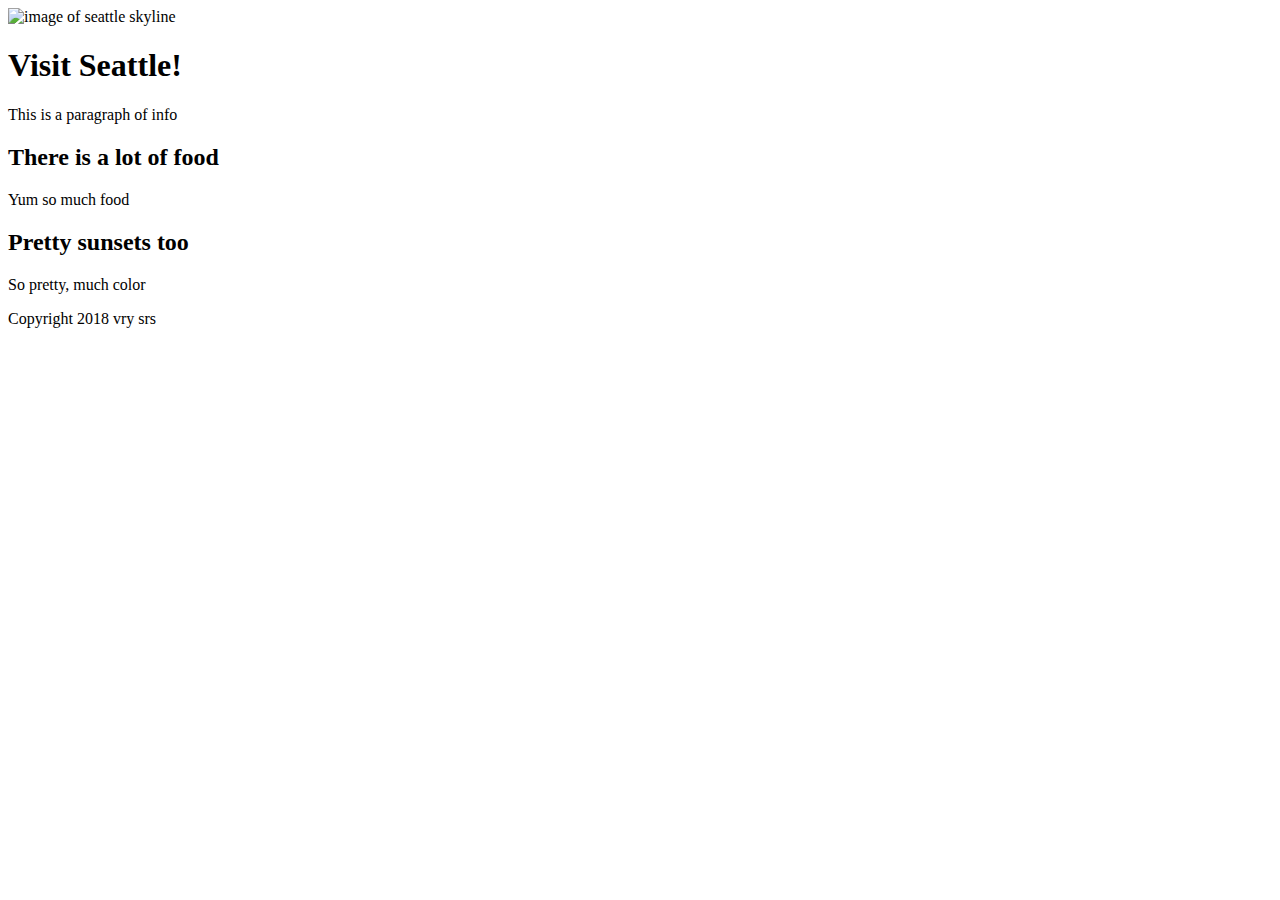
==== htmlcss/index.html @ efc13557 "removed" ====
<!DOCTYPE html>
<html>
	<head>
		<title>my cool website</title>
		<link rel="stylesheet" type="text/css" href="css/style.css">
	</head>
	<body>
		<header>
			<img src="img/seattle.jpg" alt="image of seattle skyline">
		</header>
		<main class="faded">
			<h1>Visit Seattle!</h1>
			<p>This is a paragraph of info</p>
			<h2>There is a lot of food</h2>
			<p>Yum so much food</p>
			<h2>Pretty sunsets too</h2>
			<p>So pretty, much color</p>
		</main>

		<footer>
		Copyright 2018 vry srs
	    </footer>

	</body>
</html>
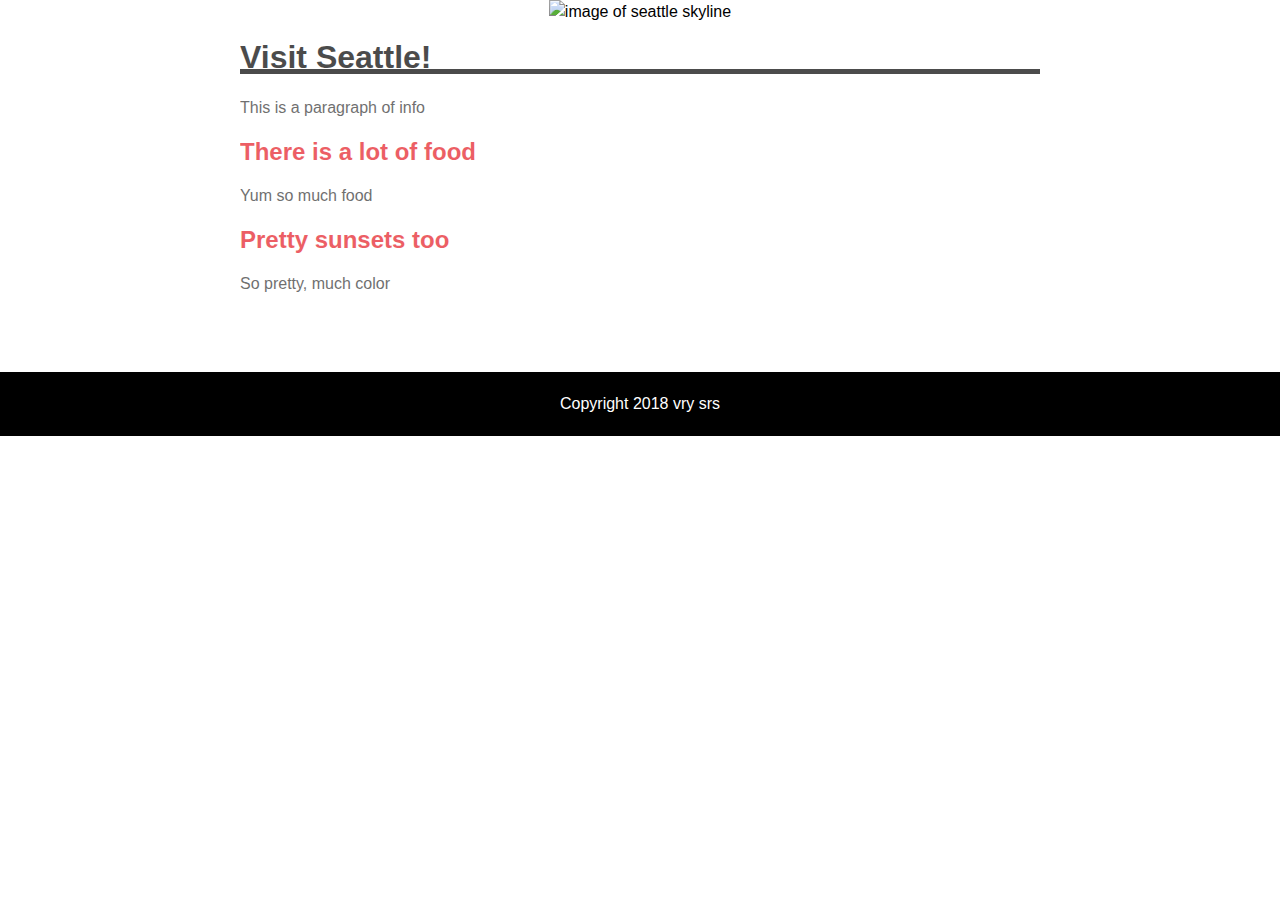
==== commit aded8d61: "change1" ====
--- a/htmlcss/index.html
+++ b/htmlcss/index.html
@@ -2,17 +2,19 @@
 <html>
 	<head>
 		<title>my cool website</title>
-		<link rel="stylesheet" type="text/css" href="css/style.css">
+		<link rel="stylesheet" type="text/css" href="style.css">
 	</head>
 	<body>
 		<header>
 			<img src="img/seattle.jpg" alt="image of seattle skyline">
 		</header>
-		<main class="faded">
+		<main class=faded>
 			<h1>Visit Seattle!</h1>
 			<p>This is a paragraph of info</p>
+
 			<h2>There is a lot of food</h2>
 			<p>Yum so much food</p>
+
 			<h2>Pretty sunsets too</h2>
 			<p>So pretty, much color</p>
 		</main>
--- a/htmlcss/style.css
+++ b/htmlcss/style.css
@@ -0,0 +1,85 @@
+body {
+  /* Set margin to 0 pixels on all sides */
+  margin: 0px;
+  /* Set font family to be Helvetica or Arial */
+  font-family: "Helvetica", Arial, serif;
+  /* Set line height to be 1.5 times larger than default */  
+  line-height: 150%;
+}
+
+header {
+  /* Set text alignment to center */
+  text-align: center;
+}
+
+main {
+  /* Set maximum width to be 800 pixels */
+  max-width: 800px;
+  /* Set margin to be automatically calculated on all sides */
+  margin: auto;
+  /* Set padding to be 0 pixels top & bottom, and 20 pixels left & right */
+  padding-top: 0px;
+  padding-bottom: 0px;
+  padding-left: 20px;
+  padding-right: 20px;
+  align-content: center;
+}
+
+p {
+  /* Set font color to be the hex code 333333 */
+  color: #333333;
+}
+
+.faded {
+  /* Set opacity of the text to be 0.7 */
+  opacity: 0.7;
+}
+
+img {
+  /* Set max width to be 100% of the containing element */
+  max-width: 100%;
+}
+
+h1 {
+  /* Set border along bottom to be a black solid line 5 pixels thick */
+  border-left-width: 0px;
+  border-right-width: 0px;
+  border-bottom-width: 5px;
+  border-top-width: 0px;
+  border-style: solid;
+  border-color: black;
+}
+
+h2 {
+  /* Set font color to be red (BONUS: try using a hex code like #e51b24!) */
+  color: #e51b24;
+}
+
+footer {
+  /* Set font color to white */
+  color: white;
+  /* Set background color to black */
+  background-color: black;
+  /* Set padding on all sides to be 20 pixels */
+  padding: 20px;
+  /* Set text alignment to center */
+  text-align: center;
+  /* Set margin on top to be 60 pixels */
+  margin-top: 60px;
+}
+
+    /*changes background color and font color when responsive to smaller mobile screen*/  
+@media (max-width: 600px) {
+
+  body {
+    /* Set the background color to be red */
+    background-color: rgb(141, 176, 255);
+    /* Set the font color to be white */
+    color: white;
+  }
+
+  /* Question - did the font color change? If not, why? Let's fix that below */
+
+  /* Where did the H2's go? See if you can fix that too! */
+
+}
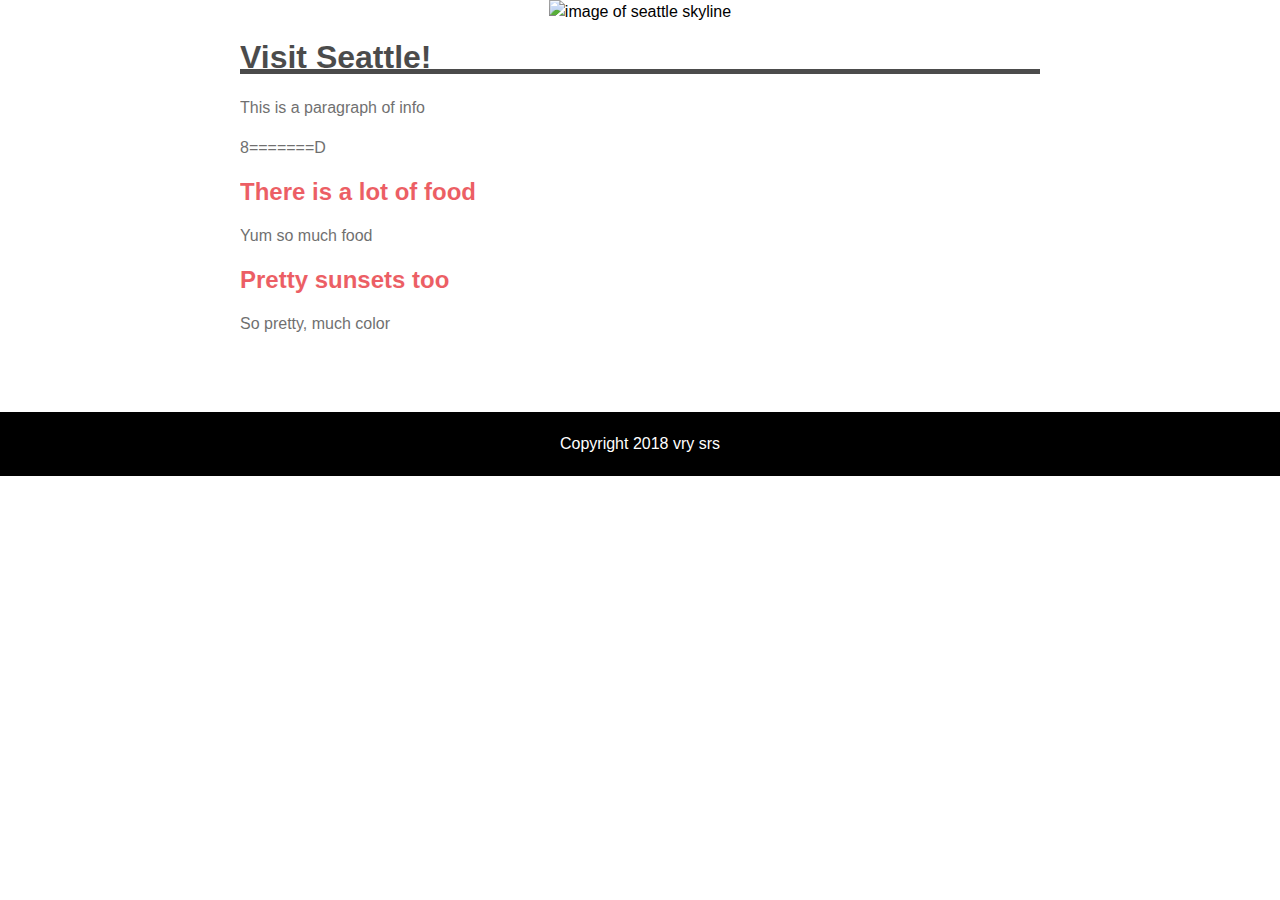
==== commit 8c5ef798: "8===D~~~" ====
--- a/htmlcss/index.html
+++ b/htmlcss/index.html
@@ -11,7 +11,7 @@
 		<main class=faded>
 			<h1>Visit Seattle!</h1>
 			<p>This is a paragraph of info</p>
-
+			<p> 8=======D </p>
 			<h2>There is a lot of food</h2>
 			<p>Yum so much food</p>
 
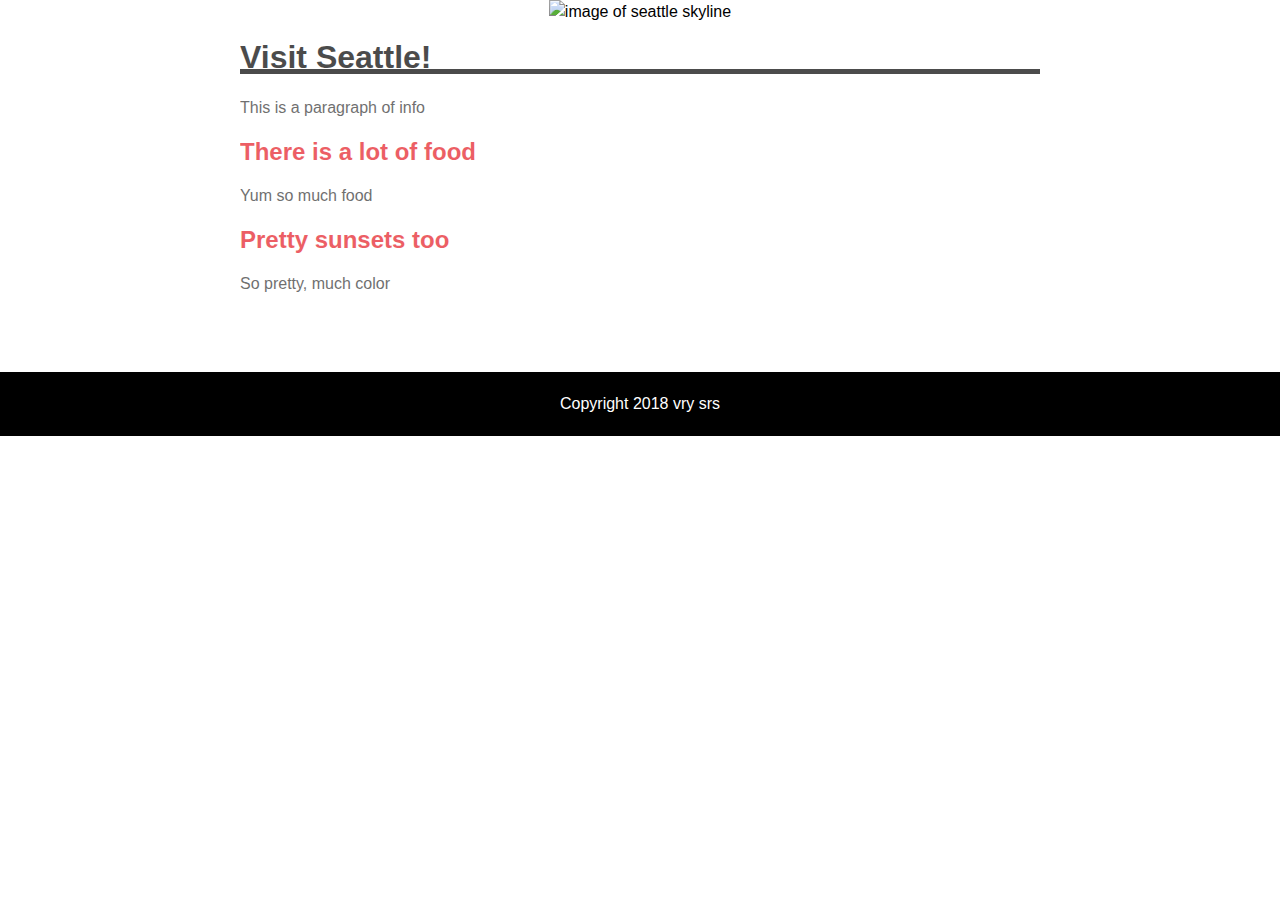
==== commit 615f46c2: "took away the" ====
--- a/htmlcss/index.html
+++ b/htmlcss/index.html
@@ -11,7 +11,6 @@
 		<main class=faded>
 			<h1>Visit Seattle!</h1>
 			<p>This is a paragraph of info</p>
-			<p> 8=======D </p>
 			<h2>There is a lot of food</h2>
 			<p>Yum so much food</p>
 
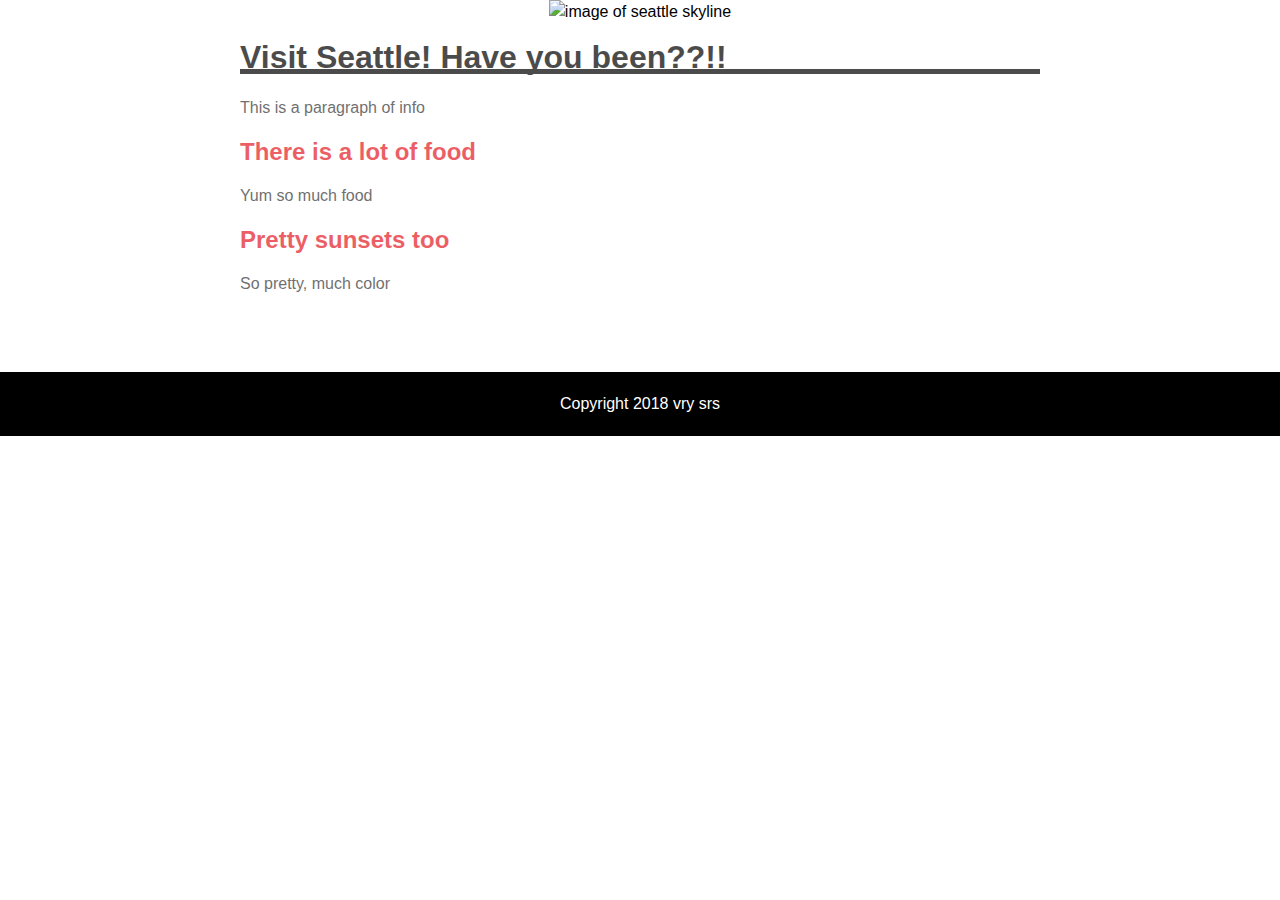
==== commit 58d58476: "change2" ====
--- a/htmlcss/index.html
+++ b/htmlcss/index.html
@@ -9,7 +9,7 @@
 			<img src="img/seattle.jpg" alt="image of seattle skyline">
 		</header>
 		<main class=faded>
-			<h1>Visit Seattle!</h1>
+			<h1>Visit Seattle! Have you been??!!</h1>
 			<p>This is a paragraph of info</p>
 			<h2>There is a lot of food</h2>
 			<p>Yum so much food</p>
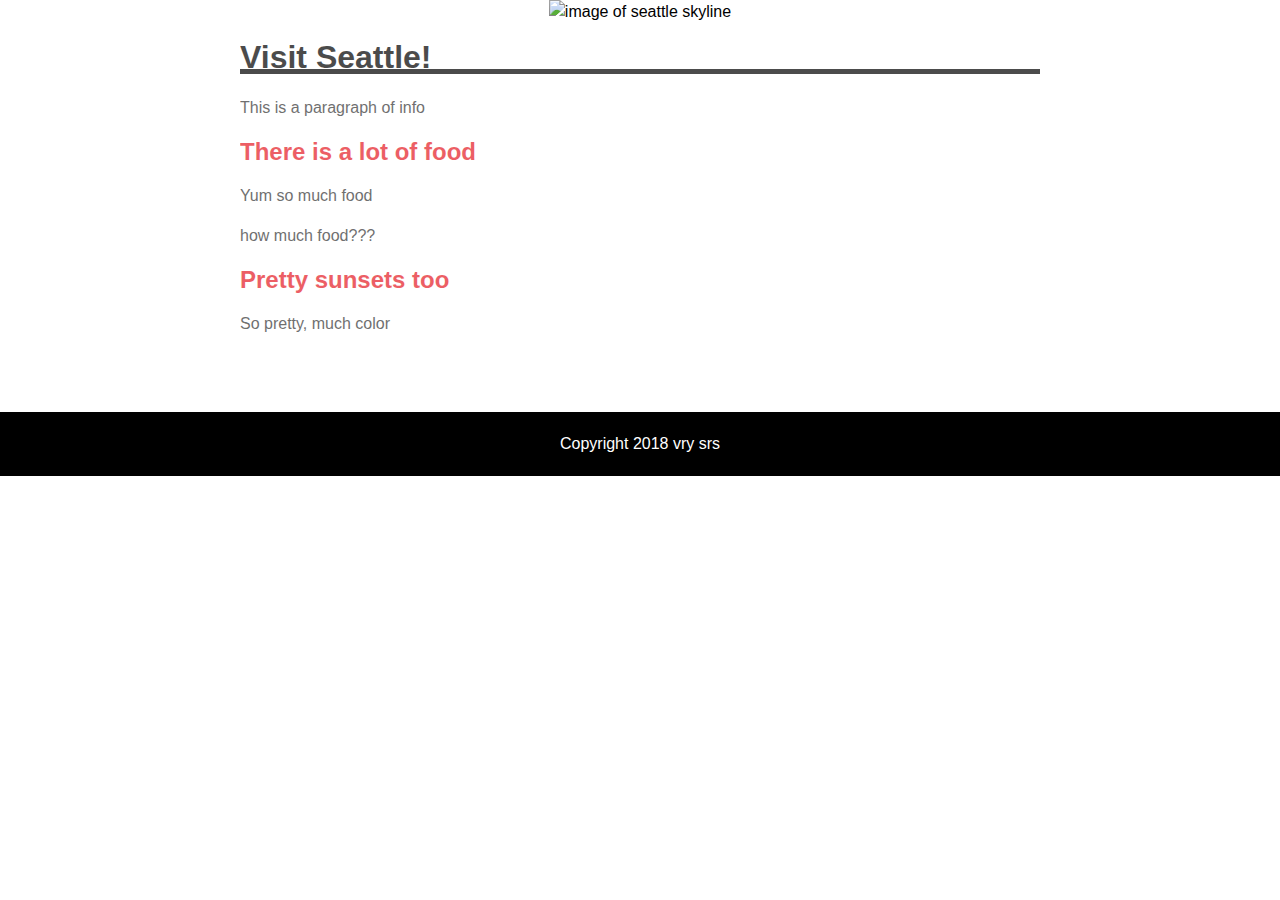
==== commit 3954de71: "change3" ====
--- a/htmlcss/index.html
+++ b/htmlcss/index.html
@@ -9,11 +9,11 @@
 			<img src="img/seattle.jpg" alt="image of seattle skyline">
 		</header>
 		<main class=faded>
-			<h1>Visit Seattle! Have you been??!!</h1>
+			<h1>Visit Seattle!</h1>
 			<p>This is a paragraph of info</p>
 			<h2>There is a lot of food</h2>
 			<p>Yum so much food</p>
-
+			<p>how much food???</p>
 			<h2>Pretty sunsets too</h2>
 			<p>So pretty, much color</p>
 		</main>
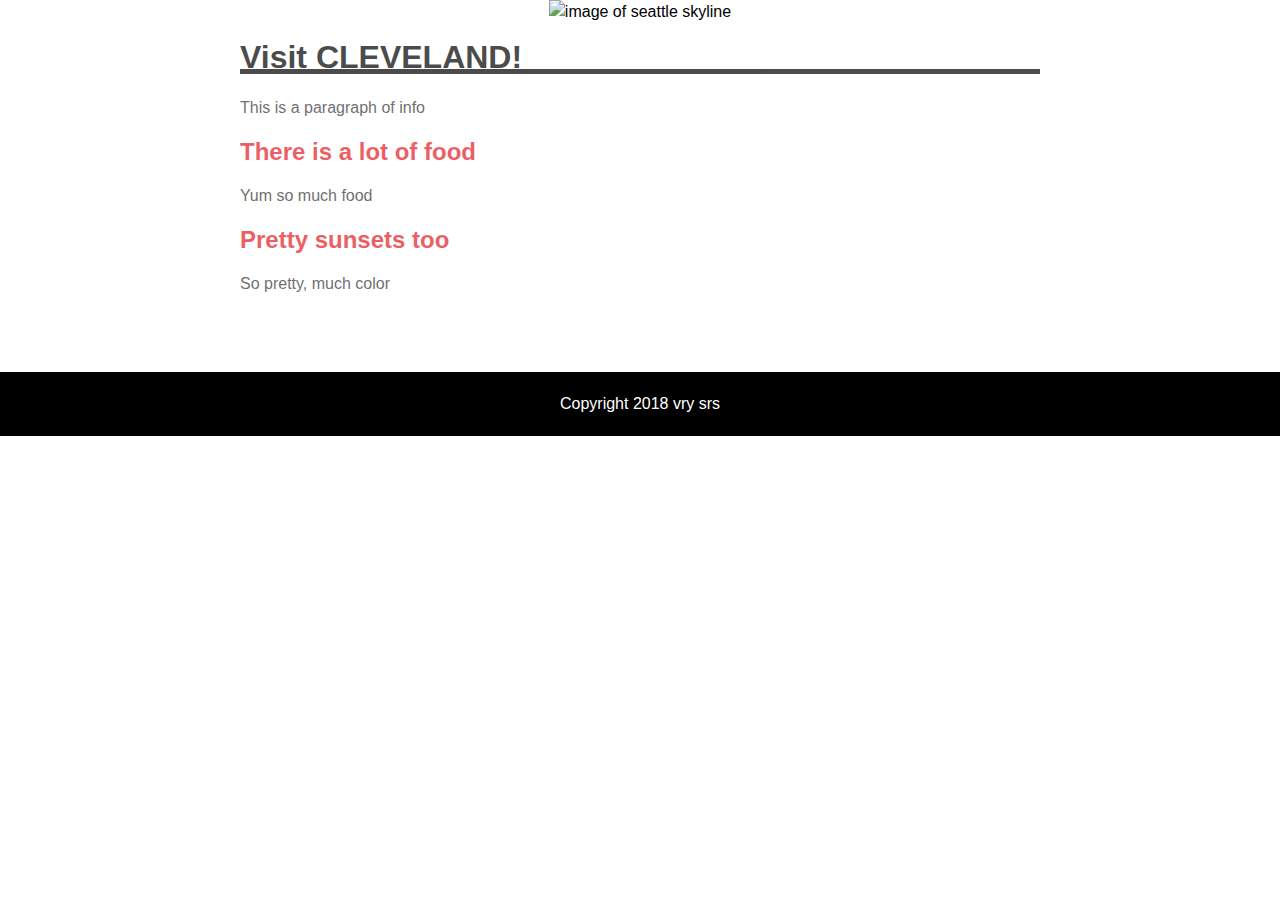
==== commit 6a65d07b: "cleveland" ====
--- a/htmlcss/index.html
+++ b/htmlcss/index.html
@@ -9,11 +9,11 @@
 			<img src="img/seattle.jpg" alt="image of seattle skyline">
 		</header>
 		<main class=faded>
-			<h1>Visit Seattle!</h1>
+			<h1>Visit CLEVELAND!</h1>
 			<p>This is a paragraph of info</p>
 			<h2>There is a lot of food</h2>
 			<p>Yum so much food</p>
-			<p>how much food???</p>
+		
 			<h2>Pretty sunsets too</h2>
 			<p>So pretty, much color</p>
 		</main>
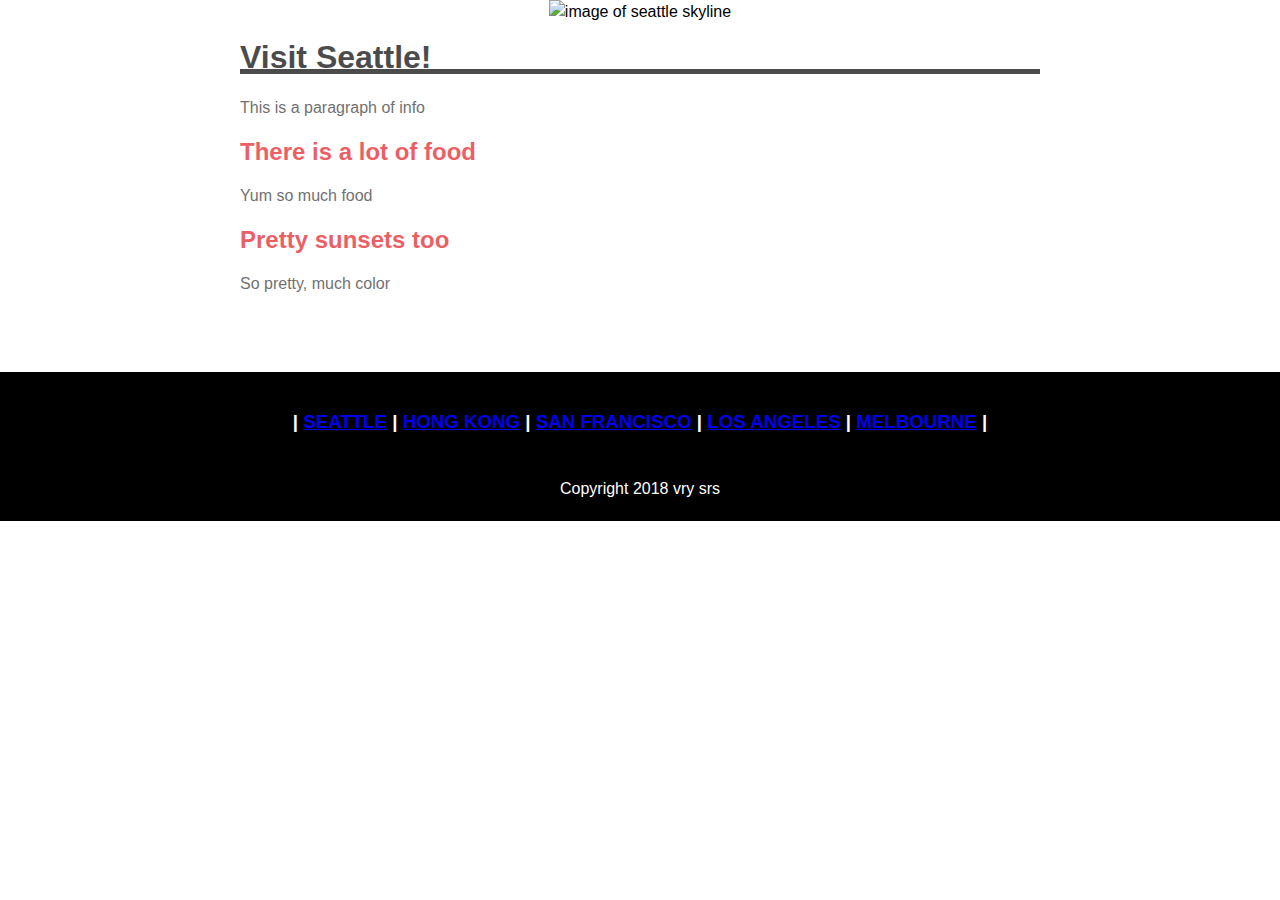
==== commit 5778bfe3: "added navigation to footer and changed titles of each page" ====
--- a/htmlcss/index.html
+++ b/htmlcss/index.html
@@ -1,24 +1,33 @@
 <!DOCTYPE html>
 <html>
 	<head>
-		<title>my cool website</title>
+		<title>Cities: Seattle</title>
 		<link rel="stylesheet" type="text/css" href="style.css">
 	</head>
 	<body>
 		<header>
 			<img src="img/seattle.jpg" alt="image of seattle skyline">
 		</header>
-		<main class=faded>
-			<h1>Visit CLEVELAND!</h1>
+		<main class="faded">
+			<h1>Visit Seattle!</h1>
 			<p>This is a paragraph of info</p>
+
 			<h2>There is a lot of food</h2>
 			<p>Yum so much food</p>
-		
+
 			<h2>Pretty sunsets too</h2>
 			<p>So pretty, much color</p>
 		</main>
 
 		<footer>
+			<h3><center>| <a href="index.html">SEATTLE</a> |
+		<a href="hongkong.html">HONG KONG</a> |
+		<a href="frisco.html">SAN FRANCISCO</a> |
+		<a href="la.html">LOS ANGELES</a> |
+		<a href="melb.html">MELBOURNE</a> |
+	</center>
+	</h3>
+	<br>
 		Copyright 2018 vry srs
 	    </footer>
 
